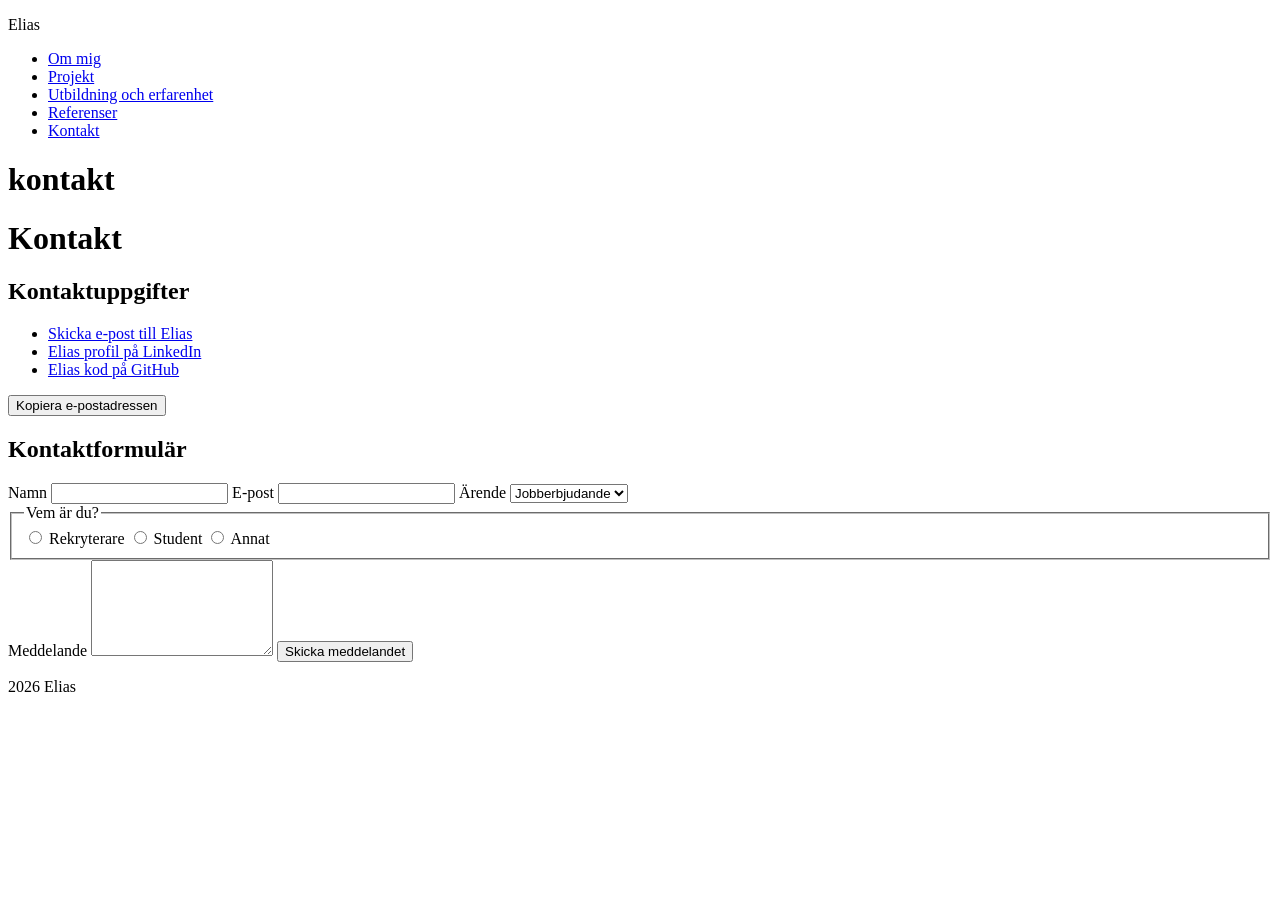
==== kompetens.html @ 33c5b35c "kompetens" ====
<!DOCTYPE html>
<html lang="sv">
<head>

    <meta charset="UTF-8">
    <meta name="viewport" content="width=device-width, initial-scale=1.0">
    <title>Kontakt - Elias, junior webbutvecklare</title>
    <meta name="description" content="Kontakta Elias via e-post, LinkedIn, GitHub eller kontaktformuläret.">
    
    <link rel="stylesheet" href="css/style.css">
    <script src="js/script.js" defer></script>
</head>
<body>

<!-- Sidhuvud och meny -->
  <header class="site-header">
    <p class="site-header__name">Elias</p>
    <nav class="main-nav" aria-label="Huvudmeny">
      <ul class="main-nav__list">
        <li class="main-nav__item"><a class="main-nav__link" href="index.html">Om mig</a></li>
        <li class="main-nav__item"><a class="main-nav__link" href="projekt.html">Projekt</a></li>
        <li class="main-nav__item"><a class="main-nav__link" href="utbildning.html">Utbildning och erfarenhet</a></li>
        <li class="main-nav__item"><a class="main-nav__link" href="referenser.html">Referenser</a></li>
       <li class="main-nav__item"><a class="main-nav__linkmain-nav__link--active" href="kontakt.html" aria-current="page">Kontakt</a></li>
    </nav>
  </header>

  <main>
    <h1 class="page-title">kontakt</h1>

    <h1 class="page-title">Kontakt</h1>

    <!-- Mina kontaktuppgifter -->
    <section class="contact">
      <h2 class="contact__title">Kontaktuppgifter</h2>
      <ul class="contact__list">
        <li class="contact__item"><a class="contact__link" href="mailto:elias@example.com">Skicka e-post till Elias</a></li>
        <li class="contact__item"><a class="contact__link" href="https://www.linkedin.com/">Elias profil på LinkedIn</a></li>
        <li class="contact__item"><a class="contact__link" href="https://github.com/">Elias kod på GitHub</a></li>
      </ul>

      <!-- Knapp för att kopiera mejladressen -->
      <button class="contact__button" type="button" data-js-action="copy" data-email="elias@example.com">Kopiera e-postadressen</button>
      <p class="contact__message" data-js-target="copy-message" aria-live="polite"></p>
    </section>

    <!-- Kontaktformulär -->
    <section class="contact-form">
      <h2 class="contact-form__title">Kontaktformulär</h2>

      <form class="contact-form__form" action="tack.php" method="post">
        <label class="contact-form__label" for="name">Namn</label>
        <input class="contact-form__input" type="text" id="name" name="name" autocomplete="name">

        <label class="contact-form__label" for="email">E-post</label>
        <input class="contact-form__input" type="email" id="email" name="email" autocomplete="email">

        <label class="contact-form__label" for="subject">Ärende</label>
        <select class="contact-form__select" id="subject" name="subject">
          <option value="Jobberbjudande">Jobberbjudande</option>
          <option value="Samarbete">Samarbete</option>
          <option value="Övrigt">Övrigt</option>
        </select>

        <!-- fieldset och legend grupperar radioknapparna för skärmläsare -->
        <fieldset class="contact-form__group">
          <legend class="contact-form__legend">Vem är du?</legend>

          <input class="contact-form__radio" type="radio" id="role-recruiter" name="role" value="Rekryterare">
          <label class="contact-form__label" for="role-recruiter">Rekryterare</label>

          <input class="contact-form__radio" type="radio" id="role-student" name="role" value="Student">
          <label class="contact-form__label" for="role-student">Student</label>

          <input class="contact-form__radio" type="radio" id="role-other" name="role" value="Annat">
          <label class="contact-form__label" for="role-other">Annat</label>
        </fieldset>

        <label class="contact-form__label" for="message">Meddelande</label>
        <textarea class="contact-form__textarea" id="message" name="message" rows="6"></textarea>

        <button class="contact-form__button" type="submit">Skicka meddelandet</button>
      </form>
    </section>
  </main>

 <footer class="site-footer">
    <p class="site-footer__text"> 2026 Elias</p>
  </footer>

</body>
</html>
---- css/style.css ----
/* CSS för hela webbplatsen */

/* site-header */
.site-header { }
.site-header__name { }

/* main-nav */
.main-nav { }
.main-nav__list { }
.main-nav__item { }
.main-nav__link { }

/* page-title */
.page-title { }

/* about */
.about { }
.about__title { }
.about__text { }

/* profile */
.profile { }
.profile__image { }
.profile__caption { }

/* skills */
.skills { }
.skills__title { }

/* skills-table */
.skills-table { }
.skills-table__caption { }
.skills-table__head { }
.skills-table__row { }
.skills-table__heading { }
.skills-table__body { }
.skills-table__cell { }

/* site-footer */
.site-footer { }
.site-footer__text { }

/* filter */
.filter { }
.filter__title { }
.filter__button { }
.filter__button--active { }

/* projects */
.projects { }
.projects__title { }

/* project-card */
.project-card { }
.project-card--featured { }
.project-card__title { }
.project-card__text { }
.project-card__tools { }

/* education */
.education { }
.education__title { }
.education__list { }
.education__item { }
.education__name { }
.education__school { }
.education__date { }

/* experience */
.experience { }
.experience__title { }
.experience__list { }
.experience__item { }
.experience__role { }
.experience__company { }
.experience__date { }
.experience__text { }

/* references */
.references { }
.references__title { }
.references__text { }

/* reference-card */
.reference-card { }
.reference-card__name { }
.reference-card__quote { }
.reference-card__text { }

/* contact */
.contact { }
.contact__title { }
.contact__list { }
.contact__item { }
.contact__link { }
.contact__button { }
.contact__message { }

/* contact-form */
.contact-form { }
.contact-form__title { }
.contact-form__form { }
.contact-form__label { }
.contact-form__input { }
.contact-form__select { }
.contact-form__group { }
.contact-form__legend { }
.contact-form__radio { }
.contact-form__textarea { }
.contact-form__button { }

/* thanks */
.thanks { }
.thanks__text { }
.thanks__title { }
.thanks__list { }
.thanks__label { }
.thanks__value { }
.thanks__link { }
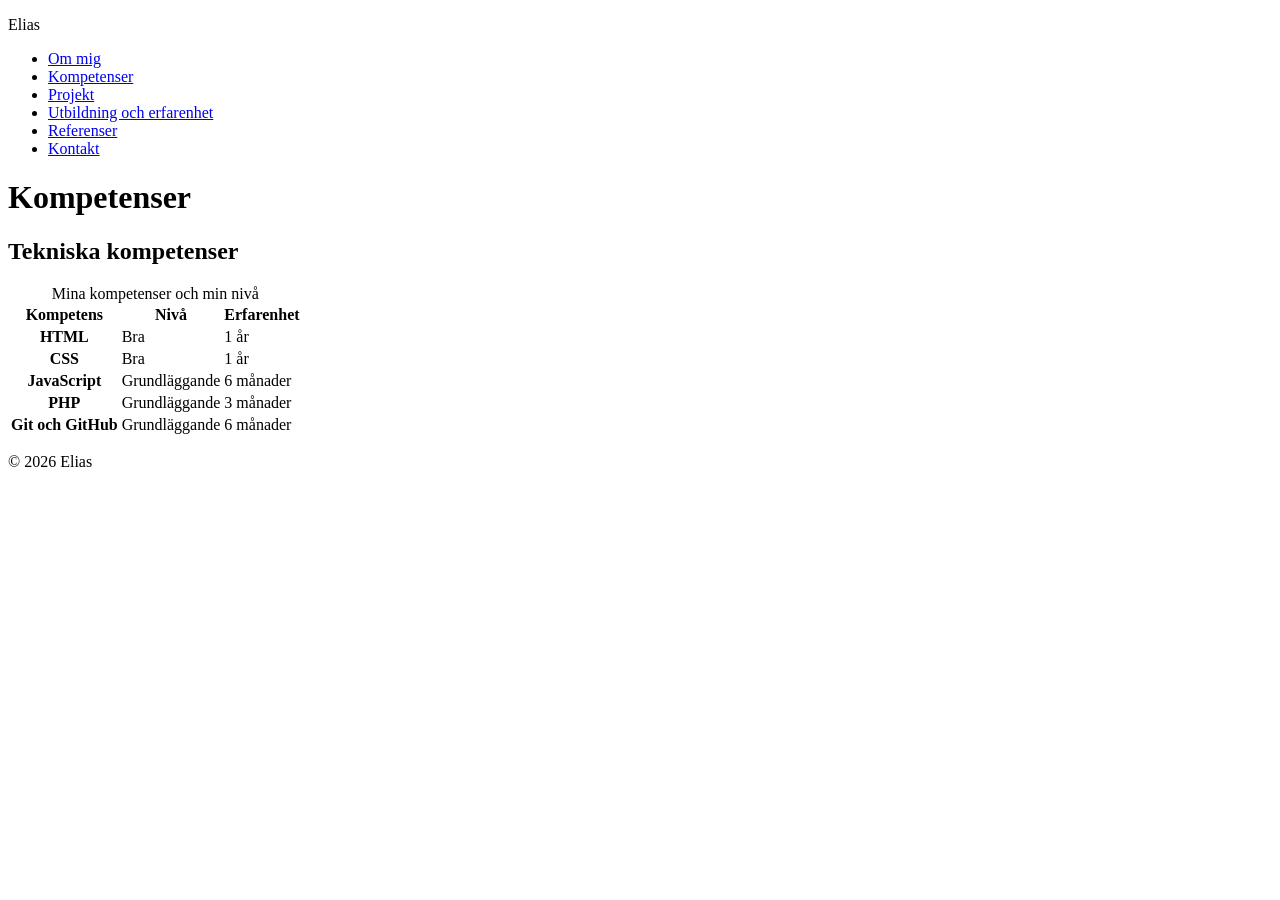
==== commit 9c1c97d0: "Kompetens upp" ====
--- a/kompetens.html
+++ b/kompetens.html
@@ -4,8 +4,8 @@
 
     <meta charset="UTF-8">
     <meta name="viewport" content="width=device-width, initial-scale=1.0">
-    <title>Kontakt - Elias, junior webbutvecklare</title>
-    <meta name="description" content="Kontakta Elias via e-post, LinkedIn, GitHub eller kontaktformuläret.">
+    <title>Kompetenser - Elias, junior webbutvecklare</title>
+    <meta name="description" content="Läs om Elias kompetenser och erfarenhet inom HTML, CSS, JavaScript, PHP och Git.">
     
     <link rel="stylesheet" href="css/style.css">
     <script src="js/script.js" defer></script>
@@ -17,76 +17,65 @@
     <p class="site-header__name">Elias</p>
     <nav class="main-nav" aria-label="Huvudmeny">
       <ul class="main-nav__list">
-        <li class="main-nav__item"><a class="main-nav__link" href="index.html">Om mig</a></li>
+     <li class="main-nav__item"><a class="main-nav__link" href="index.html">Om mig</a></li>
+        <li class="main-nav__item"><a class="main-nav__link main-nav__link--active" href="kompetenser.html" aria-current="page">Kompetenser</a></li>
         <li class="main-nav__item"><a class="main-nav__link" href="projekt.html">Projekt</a></li>
         <li class="main-nav__item"><a class="main-nav__link" href="utbildning.html">Utbildning och erfarenhet</a></li>
         <li class="main-nav__item"><a class="main-nav__link" href="referenser.html">Referenser</a></li>
-       <li class="main-nav__item"><a class="main-nav__linkmain-nav__link--active" href="kontakt.html" aria-current="page">Kontakt</a></li>
-    </nav>
+        <li class="main-nav__item"><a class="main-nav__link" href="kontakt.html">Kontakt</a></li>
+      </ul>
+    </nav>   
   </header>
+<main>
+    <h1 class="page-title">Kompetenser</h1>
 
-  <main>
-    <h1 class="page-title">kontakt</h1>
+    <!-- Tabell över mina kunskaper -->
+    <section class="skills">
+      <h2 class="skills__title">Tekniska kompetenser</h2>
 
-    <h1 class="page-title">Kontakt</h1>
-
-    <!-- Mina kontaktuppgifter -->
-    <section class="contact">
-      <h2 class="contact__title">Kontaktuppgifter</h2>
-      <ul class="contact__list">
-        <li class="contact__item"><a class="contact__link" href="mailto:elias@example.com">Skicka e-post till Elias</a></li>
-        <li class="contact__item"><a class="contact__link" href="https://www.linkedin.com/">Elias profil på LinkedIn</a></li>
-        <li class="contact__item"><a class="contact__link" href="https://github.com/">Elias kod på GitHub</a></li>
-      </ul>
-
-      <!-- Knapp för att kopiera mejladressen -->
-      <button class="contact__button" type="button" data-js-action="copy" data-email="elias@example.com">Kopiera e-postadressen</button>
-      <p class="contact__message" data-js-target="copy-message" aria-live="polite"></p>
-    </section>
-
-    <!-- Kontaktformulär -->
-    <section class="contact-form">
-      <h2 class="contact-form__title">Kontaktformulär</h2>
-
-      <form class="contact-form__form" action="tack.php" method="post">
-        <label class="contact-form__label" for="name">Namn</label>
-        <input class="contact-form__input" type="text" id="name" name="name" autocomplete="name">
-
-        <label class="contact-form__label" for="email">E-post</label>
-        <input class="contact-form__input" type="email" id="email" name="email" autocomplete="email">
-
-        <label class="contact-form__label" for="subject">Ärende</label>
-        <select class="contact-form__select" id="subject" name="subject">
-          <option value="Jobberbjudande">Jobberbjudande</option>
-          <option value="Samarbete">Samarbete</option>
-          <option value="Övrigt">Övrigt</option>
-        </select>
-
-        <!-- fieldset och legend grupperar radioknapparna för skärmläsare -->
-        <fieldset class="contact-form__group">
-          <legend class="contact-form__legend">Vem är du?</legend>
-
-          <input class="contact-form__radio" type="radio" id="role-recruiter" name="role" value="Rekryterare">
-          <label class="contact-form__label" for="role-recruiter">Rekryterare</label>
-
-          <input class="contact-form__radio" type="radio" id="role-student" name="role" value="Student">
-          <label class="contact-form__label" for="role-student">Student</label>
-
-          <input class="contact-form__radio" type="radio" id="role-other" name="role" value="Annat">
-          <label class="contact-form__label" for="role-other">Annat</label>
-        </fieldset>
-
-        <label class="contact-form__label" for="message">Meddelande</label>
-        <textarea class="contact-form__textarea" id="message" name="message" rows="6"></textarea>
-
-        <button class="contact-form__button" type="submit">Skicka meddelandet</button>
-      </form>
+      <table class="skills-table">
+        <caption class="skills-table__caption">Mina kompetenser och min nivå</caption>
+        <thead class="skills-table__head">
+          <tr class="skills-table__row">
+            <th class="skills-table__heading" scope="col">Kompetens</th>
+            <th class="skills-table__heading" scope="col">Nivå</th>
+            <th class="skills-table__heading" scope="col">Erfarenhet</th>
+          </tr>
+        </thead>
+        <tbody class="skills-table__body">
+          <tr class="skills-table__row">
+            <th class="skills-table__heading" scope="row">HTML</th>
+            <td class="skills-table__cell">Bra</td>
+            <td class="skills-table__cell">1 år</td>
+          </tr>
+          <tr class="skills-table__row">
+            <th class="skills-table__heading" scope="row">CSS</th>
+            <td class="skills-table__cell">Bra</td>
+            <td class="skills-table__cell">1 år</td>
+          </tr>
+          <tr class="skills-table__row">
+            <th class="skills-table__heading" scope="row">JavaScript</th>
+            <td class="skills-table__cell">Grundläggande</td>
+            <td class="skills-table__cell">6 månader</td>
+          </tr>
+          <tr class="skills-table__row">
+            <th class="skills-table__heading" scope="row">PHP</th>
+            <td class="skills-table__cell">Grundläggande</td>
+            <td class="skills-table__cell">3 månader</td>
+          </tr>
+          <tr class="skills-table__row">
+            <th class="skills-table__heading" scope="row">Git och GitHub</th>
+            <td class="skills-table__cell">Grundläggande</td>
+            <td class="skills-table__cell">6 månader</td>
+          </tr>
+        </tbody>
+      </table>
     </section>
   </main>
+  
 
  <footer class="site-footer">
-    <p class="site-footer__text"> 2026 Elias</p>
-  </footer>
+    <p class="site-footer__text">&copy; 2026 Elias</p>
 
 </body>
 </html>
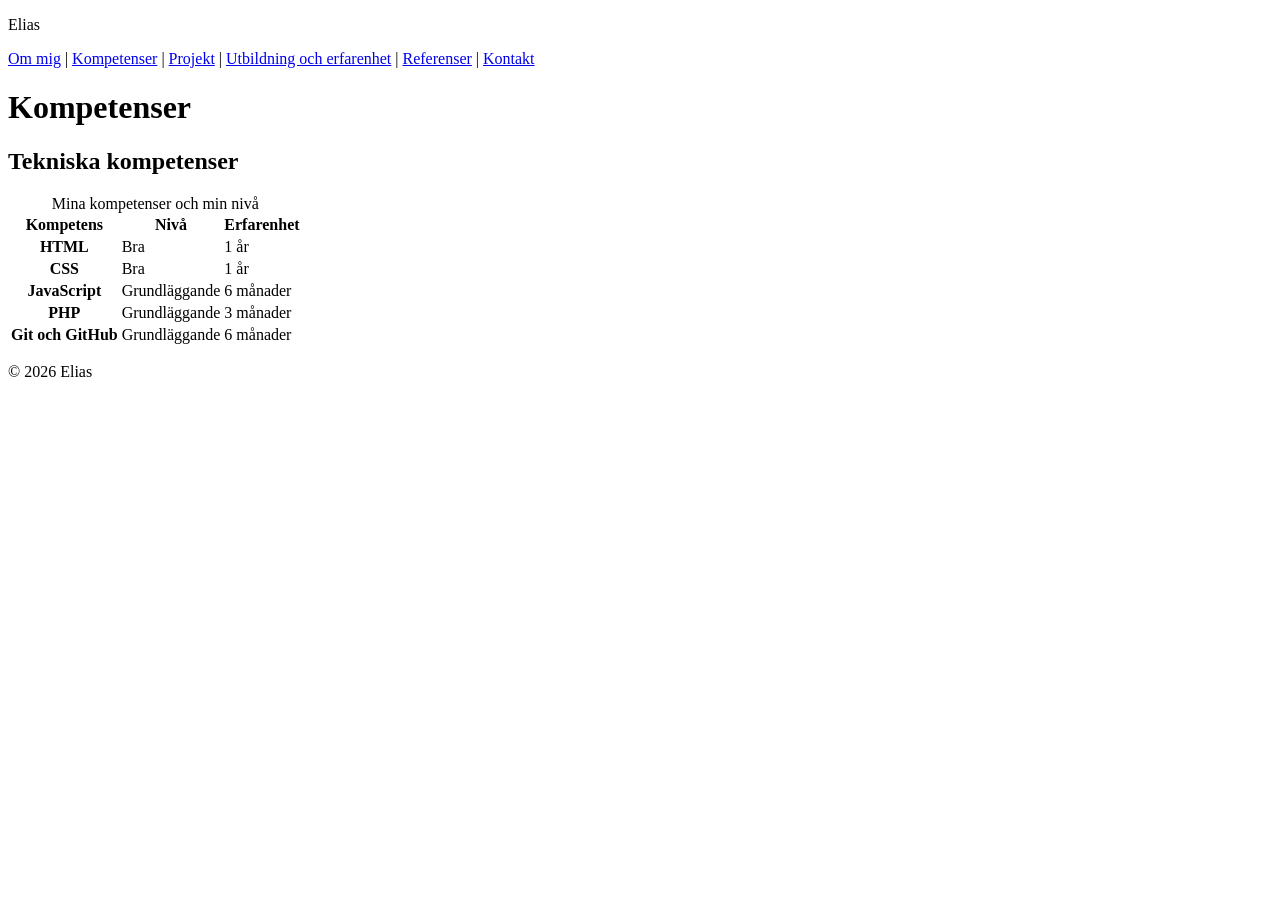
==== commit 45a4935c: "index" ====
--- a/kompetens.html
+++ b/kompetens.html
@@ -16,15 +16,13 @@
   <header class="site-header">
     <p class="site-header__name">Elias</p>
     <nav class="main-nav" aria-label="Huvudmeny">
-      <ul class="main-nav__list">
-     <li class="main-nav__item"><a class="main-nav__link" href="index.html">Om mig</a></li>
-        <li class="main-nav__item"><a class="main-nav__link main-nav__link--active" href="kompetenser.html" aria-current="page">Kompetenser</a></li>
-        <li class="main-nav__item"><a class="main-nav__link" href="projekt.html">Projekt</a></li>
-        <li class="main-nav__item"><a class="main-nav__link" href="utbildning.html">Utbildning och erfarenhet</a></li>
-        <li class="main-nav__item"><a class="main-nav__link" href="referenser.html">Referenser</a></li>
-        <li class="main-nav__item"><a class="main-nav__link" href="kontakt.html">Kontakt</a></li>
-      </ul>
-    </nav>   
+      <a class="main-nav__link" href="index.html">Om mig</a> |
+      <a class="main-nav__link main-nav__link--active" href="kompetens.html" aria-current="page">Kompetenser</a> |
+      <a class="main-nav__link" href="projekt.html">Projekt</a> |
+      <a class="main-nav__link" href="utbildning.html">Utbildning och erfarenhet</a> |
+      <a class="main-nav__link" href="referenser.html">Referenser</a> |
+      <a class="main-nav__link" href="kontakt.html">Kontakt</a>
+      </nav>   
   </header>
 <main>
     <h1 class="page-title">Kompetenser</h1>
@@ -73,9 +71,10 @@
     </section>
   </main>
   
+<footer class="site-footer">
+    <p class="site-footer__text">&copy; 2026 Elias</p>
+  </footer>
 
- <footer class="site-footer">
-    <p class="site-footer__text">&copy; 2026 Elias</p>
 
 </body>
 </html>
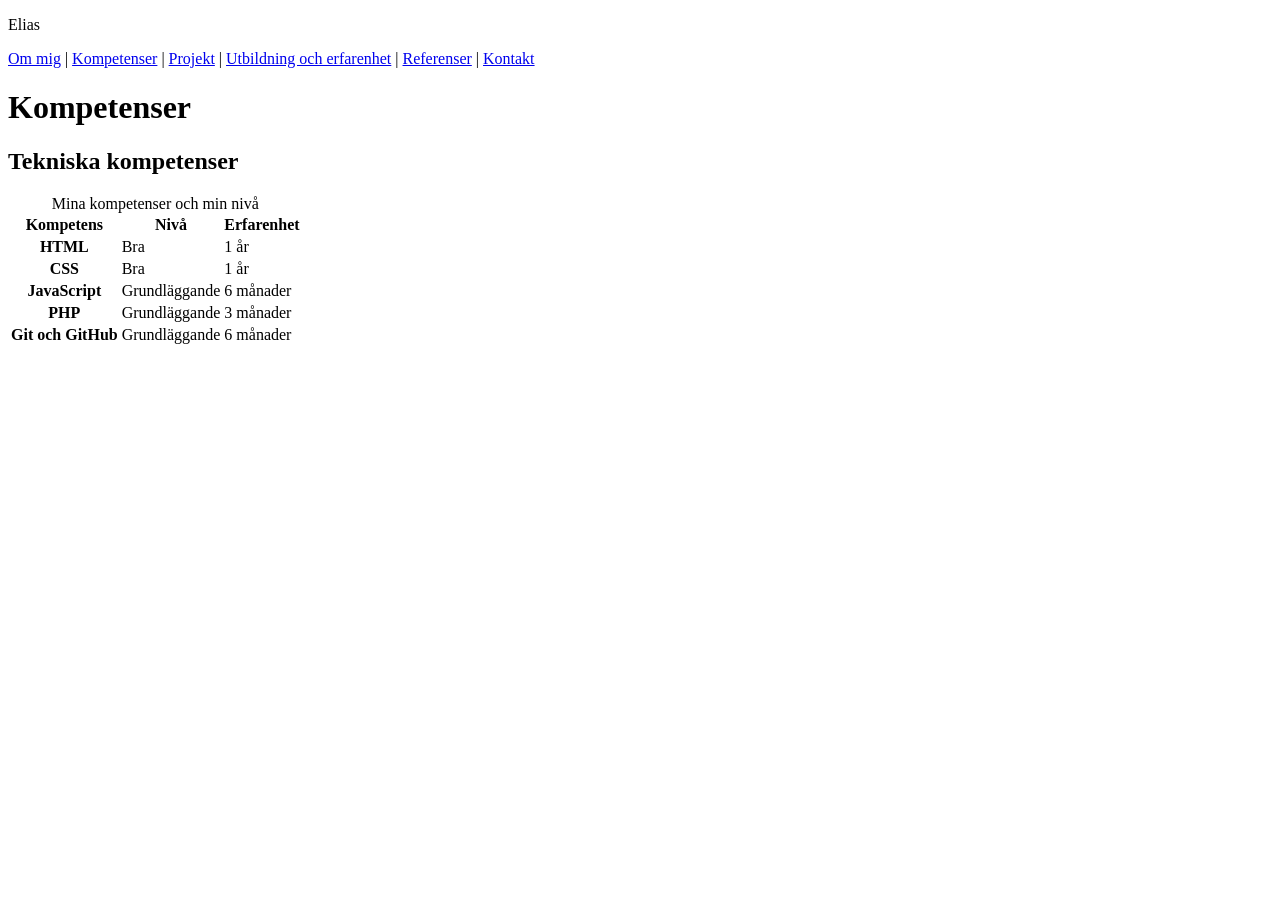
==== commit 064d20b5: "kompetens" ====
--- a/kompetens.html
+++ b/kompetens.html
@@ -71,9 +71,7 @@
     </section>
   </main>
   
-<footer class="site-footer">
-    <p class="site-footer__text">&copy; 2026 Elias</p>
-  </footer>
+
 
 
 </body>
